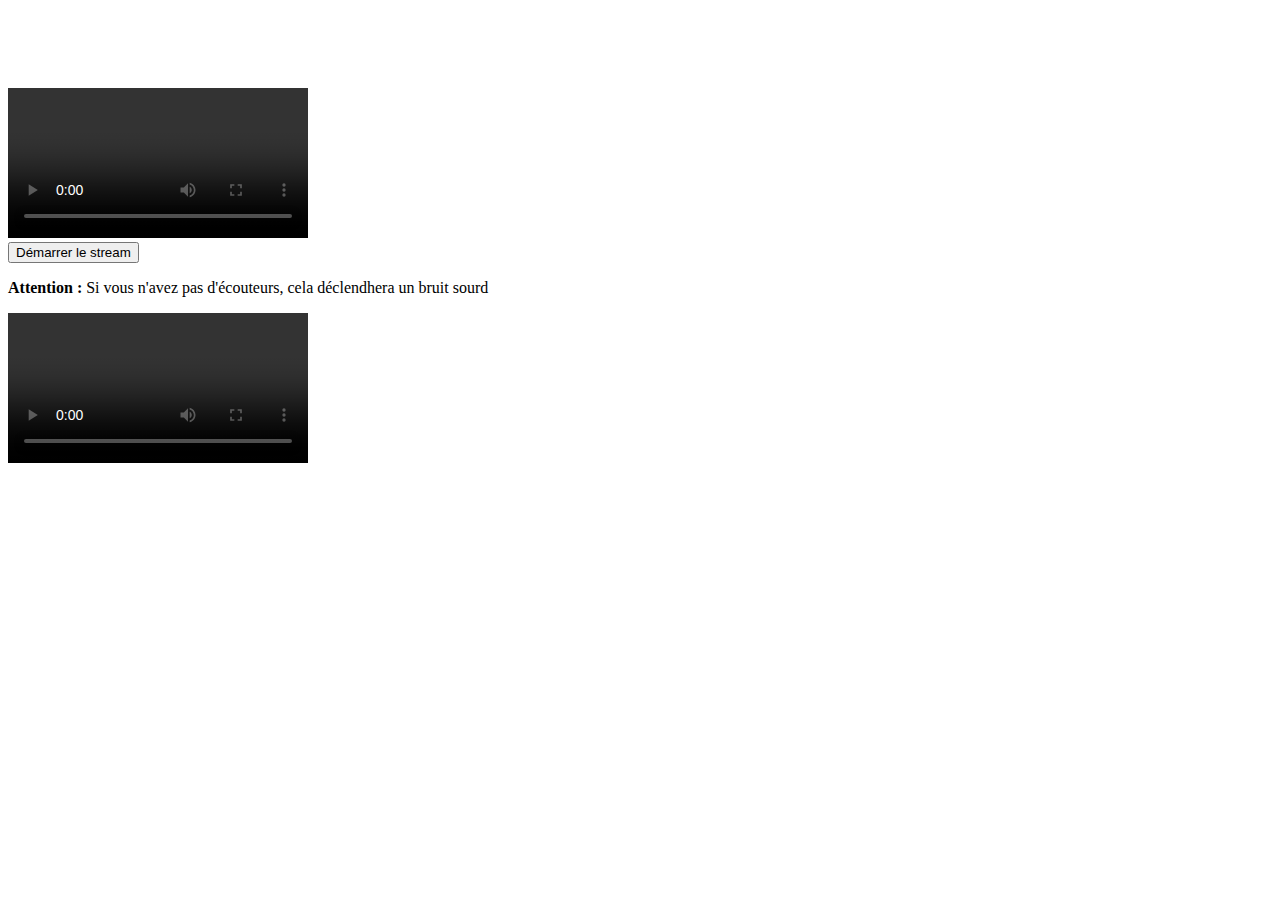
==== public/index.html @ 629df6fa "server socket ajouté" ====
<!DOCTYPE html>
<html lang="en">

<head>
    <meta charset="UTF-8">
    <meta name="viewport" content="width=device-width, initial-scale=1.0">
    <title>WebRTC</title>

    <link rel="stylesheet" href="bootstrap.css" type="text/css">
    <style>
        body {
            padding-top: 5rem;
        }
    </style>
</head>

<body>
    <div class="container">

        <div id="main">
            <video id="leftVideo" controls></video>
            <div>
                <button id="start" class="btn btn-primary">Démarrer le stream</button>
            </div>

            <div id="errorMsg"></div>
            <p class="war"><strong>Attention : </strong>Si vous n'avez pas d'écouteurs, cela déclendhera un bruit sourd</p>
            <video id="rightVideo" controls></video>
        </div>
    </div>

    <!-- appels de script -->
    <script src="adapter-latest.js"></script>
    <script src="./socket.io/socket.io.js"></script>
    <script src="main.js"></script>
</body>

</html>
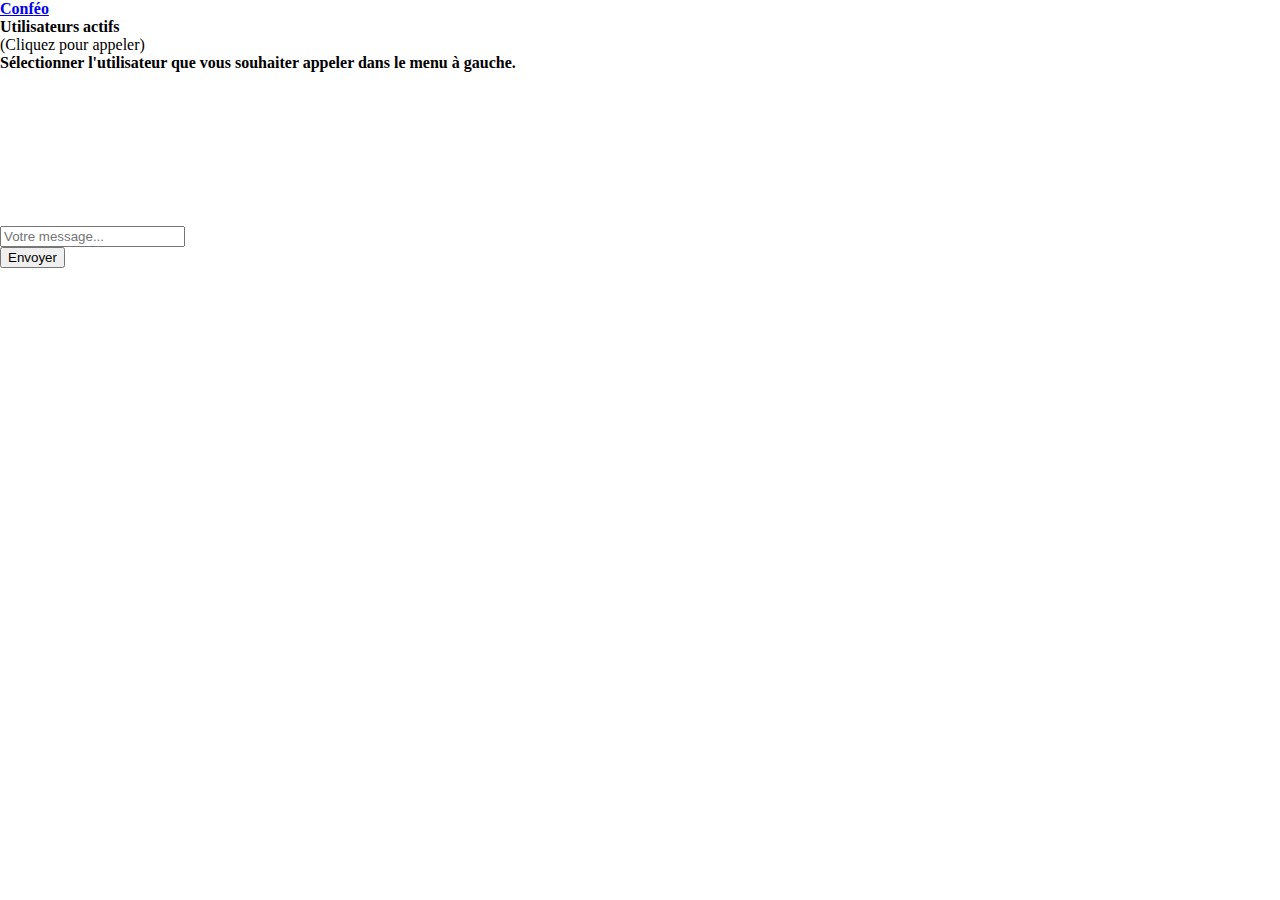
==== commit ebde6c57: "appel marche mais call flow à revoir" ====
--- a/public/index.html
+++ b/public/index.html
@@ -1,4 +1,5 @@
-<!DOCTYPE html>
+<!--
+    <!DOCTYPE html>
 <html lang="en">
 
 <head>
@@ -29,10 +30,101 @@
         </div>
     </div>
 
-    <!-- appels de script -->
     <script src="adapter-latest.js"></script>
     <script src="./socket.io/socket.io.js"></script>
     <script src="main.js"></script>
 </body>
 
+</html>
+-->
+
+
+<!DOCTYPE html>
+<html lang="en">
+
+<head>
+    <meta charset="UTF-8" />
+    <meta name="viewport" content="width=device-width, initial-scale=1.0" />
+    <meta http-equiv="X-UA-Compatible" content="ie=edge" />
+    <title>Confeo</title>
+    <!--
+        <link href="https://fonts.googleapis.com/css?family=Montserrat:300,400,500,700&display=swap" rel="stylesheet" />
+    -->
+
+    <link rel="stylesheet" href="styles.css" type="text/css">
+    <link rel="stylesheet" href="bootstrap.css">
+    <!-- <script src="https://cdnjs.cloudflare.com/ajax/libs/socket.io/2.3.0/socket.io.js"></script> -->
+
+    <style>
+        * {
+            margin: 0;
+            box-sizing: border-box;
+        }
+    </style>
+</head>
+
+<body>
+    <header class="header">
+        <div class="logo-container">
+            <a href="https://localhost:5000">
+                <h4 class="logo-text">
+                    Conf<span class="logo-highlight">éo</span>
+                </h4>
+            </a>
+        </div>
+    </header>
+    <div class="">
+        <div class="row">
+            <div class="col-md-2" id="users-zone">
+                <div class="active-users-panel" id="active-user-container">
+                    <div class="panel-titre">
+                        <h4>Utilisateurs actifs</h4>(Cliquez pour appeler)
+                    </div>
+                </div>
+            </div>
+            <div class="col-md-10" id="chat-zone">
+                <div class="">
+                    <div class="video-chat-container">
+                        <div class=" row" id="navigateur">
+                            <div class="col-md-10">
+                                <h4 class="talk-info" id="talking-with-info">
+                                    Sélectionner l'utilisateur que vous souhaiter appeler dans le menu à gauche.
+                                </h4>
+                            </div>
+                            <div class="col-md-2" id="callButton-zone">
+
+                            </div>
+                        </div>
+
+                        <div class="video-container">
+                            <video autoplay class="remote-video" id="remote-video"></video>
+                            <video autoplay muted class="local-video" id="local-video"></video>
+                        </div>
+                        <div class="text-chat-container">
+                            <div class="receive-message"></div>
+                            <div class="row">
+                                <div class="col-md-10">
+                                    <input type="text" placeholder="Votre message..." class="form-control send-message" id="msg">
+                                </div>
+                                <div class="col-md-2">
+                                    <button type=" button " class="btn btn-success send-button" id="msgButton">Envoyer</button>
+                                </div>
+                            </div>
+                        </div>
+
+                    </div>
+
+                </div>
+            </div>
+        </div>
+    </div>
+
+    <script src="adapter-latest.js"></script>
+    <script src="./socket.io/socket.io.js"></script>
+    <!--
+        
+    -->
+    <script src="main.js"></script>
+</body>
+
 </html>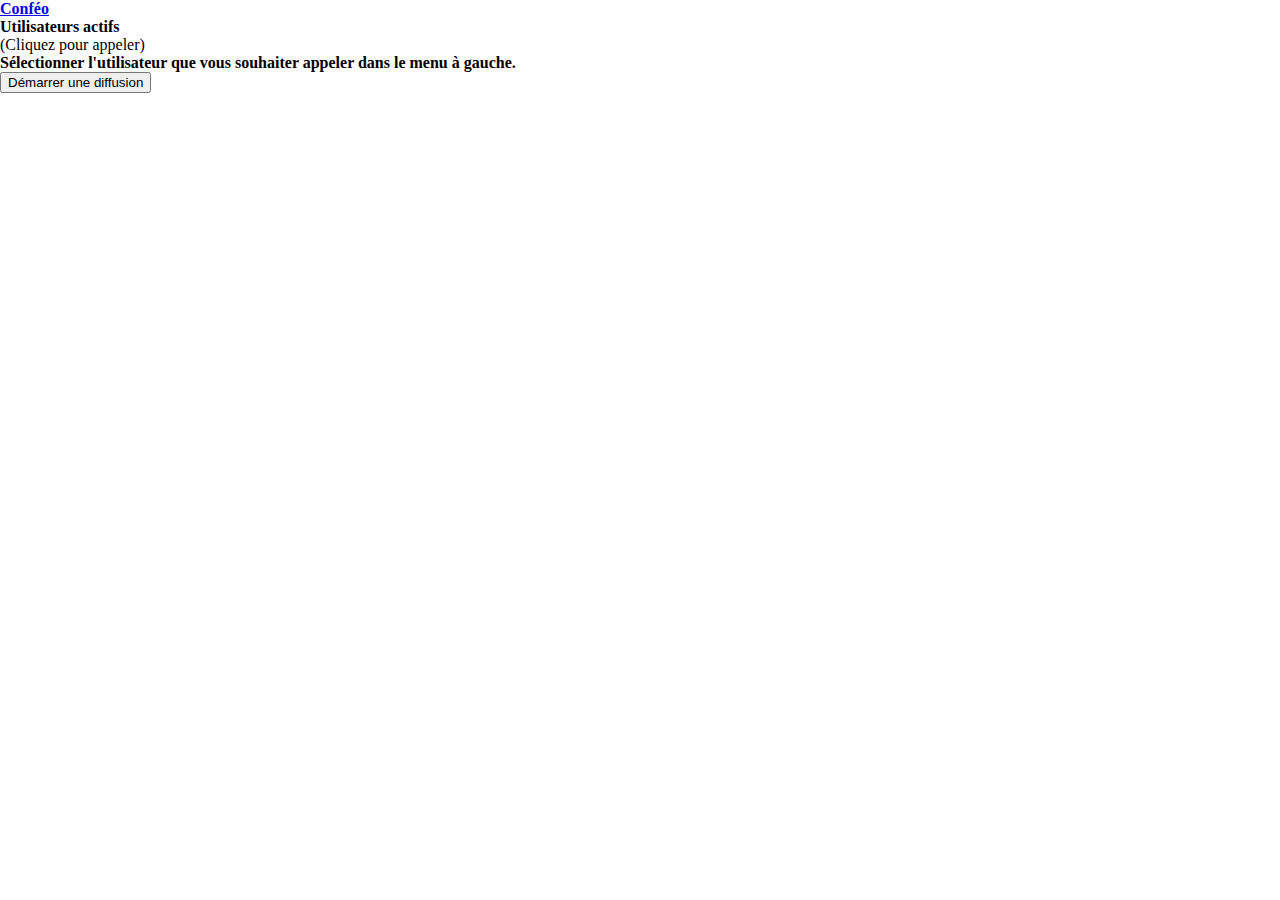
==== commit 97d9b0b6: "datachannel, diffusion et screen share" ====
--- a/public/index.html
+++ b/public/index.html
@@ -1,44 +1,3 @@
-<!--
-    <!DOCTYPE html>
-<html lang="en">
-
-<head>
-    <meta charset="UTF-8">
-    <meta name="viewport" content="width=device-width, initial-scale=1.0">
-    <title>WebRTC</title>
-
-    <link rel="stylesheet" href="bootstrap.css" type="text/css">
-    <style>
-        body {
-            padding-top: 5rem;
-        }
-    </style>
-</head>
-
-<body>
-    <div class="container">
-
-        <div id="main">
-            <video id="leftVideo" controls></video>
-            <div>
-                <button id="start" class="btn btn-primary">Démarrer le stream</button>
-            </div>
-
-            <div id="errorMsg"></div>
-            <p class="war"><strong>Attention : </strong>Si vous n'avez pas d'écouteurs, cela déclendhera un bruit sourd</p>
-            <video id="rightVideo" controls></video>
-        </div>
-    </div>
-
-    <script src="adapter-latest.js"></script>
-    <script src="./socket.io/socket.io.js"></script>
-    <script src="main.js"></script>
-</body>
-
-</html>
--->
-
-
 <!DOCTYPE html>
 <html lang="en">
 
@@ -47,14 +6,8 @@
     <meta name="viewport" content="width=device-width, initial-scale=1.0" />
     <meta http-equiv="X-UA-Compatible" content="ie=edge" />
     <title>Confeo</title>
-    <!--
-        <link href="https://fonts.googleapis.com/css?family=Montserrat:300,400,500,700&display=swap" rel="stylesheet" />
-    -->
-
     <link rel="stylesheet" href="styles.css" type="text/css">
     <link rel="stylesheet" href="bootstrap.css">
-    <!-- <script src="https://cdnjs.cloudflare.com/ajax/libs/socket.io/2.3.0/socket.io.js"></script> -->
-
     <style>
         * {
             margin: 0;
@@ -85,29 +38,40 @@
             <div class="col-md-10" id="chat-zone">
                 <div class="">
                     <div class="video-chat-container">
-                        <div class=" row" id="navigateur">
-                            <div class="col-md-10">
+                        <div class="row" id="navigateur">
+                            <div class="col-md-6">
                                 <h4 class="talk-info" id="talking-with-info">
                                     Sélectionner l'utilisateur que vous souhaiter appeler dans le menu à gauche.
                                 </h4>
                             </div>
-                            <div class="col-md-2" id="callButton-zone">
-
+                            <div class="col-md-6" id="action-zone" hidden>
+                                <div class="col-md-4">
+                                    <button id="start" class="btn btn-default">Start</button>
+                                </div>
+                                <div class="col-md-4">
+                                    <button id="callButton" class="btn btn-primary call">Appeler</button>
+                                </div>
+                                <div class="col-md-4">
+                                    <button id="screen-share" class="btn btn-warning">Streamer l'écran</button>
+                                </div>
                             </div>
                         </div>
-
+                        <div id="diff">
+                            <button id="diffusion" class="btn btn-warning">Démarrer une diffusion</button>
+                        </div>
                         <div class="video-container">
-                            <video autoplay class="remote-video" id="remote-video"></video>
-                            <video autoplay muted class="local-video" id="local-video"></video>
+                            <video autoplay class="remote-video" id="remote-video" hidden></video>
+                            <video autoplay muted class="local-video" id="local-video" hidden></video>
                         </div>
-                        <div class="text-chat-container">
-                            <div class="receive-message"></div>
+                        <div class="text-chat-container" id="msg-zone" hidden>
+                            <div class="receive-message" id="messages">
+                            </div>
                             <div class="row">
                                 <div class="col-md-10">
                                     <input type="text" placeholder="Votre message..." class="form-control send-message" id="msg">
                                 </div>
                                 <div class="col-md-2">
-                                    <button type=" button " class="btn btn-success send-button" id="msgButton">Envoyer</button>
+                                    <button type="button" class="btn btn-success send-button" id="msgButton" disabled>Envoyer</button>
                                 </div>
                             </div>
                         </div>
@@ -121,9 +85,6 @@
 
     <script src="adapter-latest.js"></script>
     <script src="./socket.io/socket.io.js"></script>
-    <!--
-        
-    -->
     <script src="main.js"></script>
 </body>
 
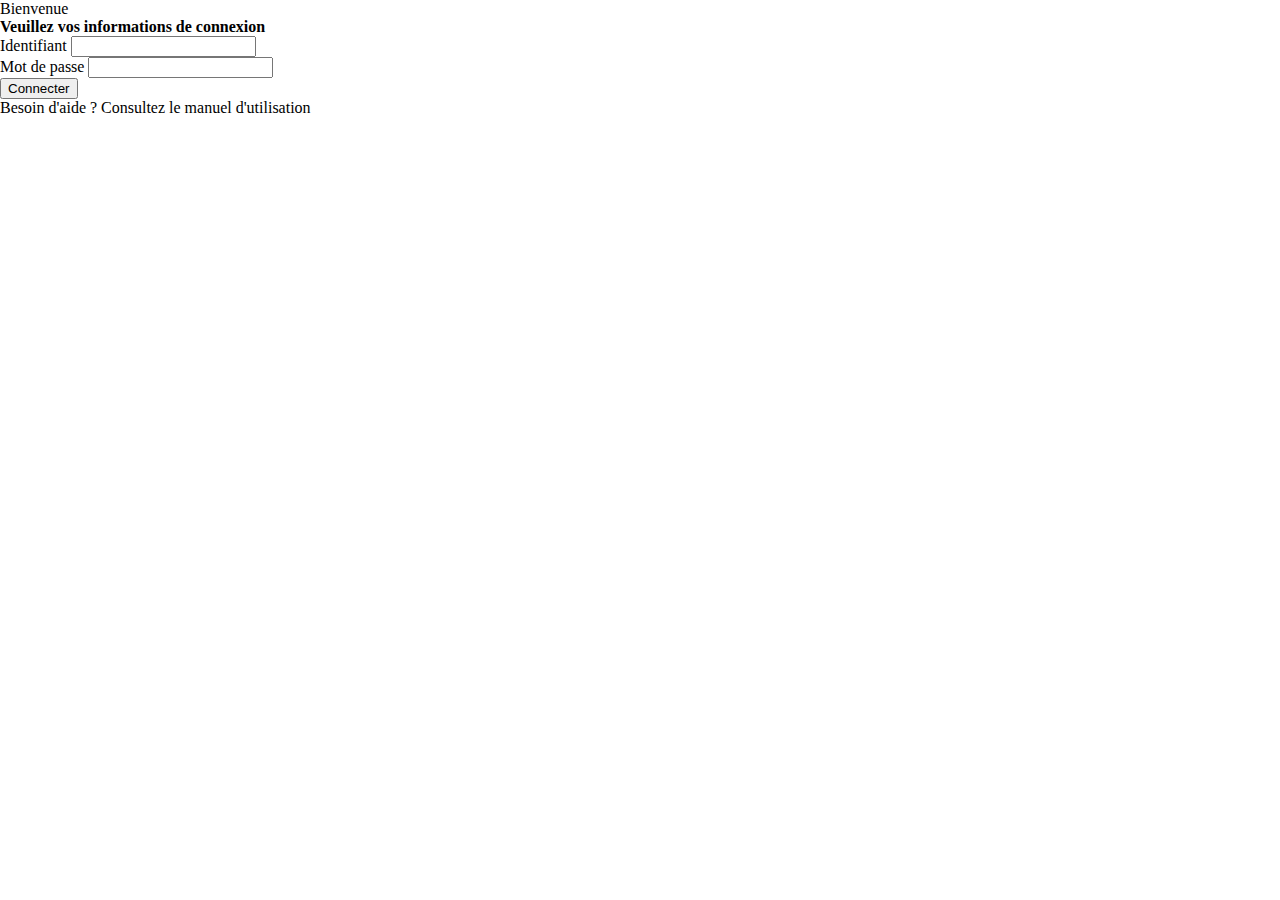
==== commit 5ec7db84: "login ok" ====
--- a/public/index.html
+++ b/public/index.html
@@ -2,12 +2,11 @@
 <html lang="en">
 
 <head>
-    <meta charset="UTF-8" />
-    <meta name="viewport" content="width=device-width, initial-scale=1.0" />
-    <meta http-equiv="X-UA-Compatible" content="ie=edge" />
-    <title>Confeo</title>
+    <meta charset="UTF-8">
+    <meta name="viewport" content="width=device-width, initial-scale=1.0">
     <link rel="stylesheet" href="styles.css" type="text/css">
     <link rel="stylesheet" href="bootstrap.css">
+    <title>Confeo | Login</title>
     <style>
         * {
             margin: 0;
@@ -17,75 +16,32 @@
 </head>
 
 <body>
-    <header class="header">
-        <div class="logo-container">
-            <a href="https://localhost:5000">
-                <h4 class="logo-text">
-                    Conf<span class="logo-highlight">éo</span>
-                </h4>
-            </a>
+    <div class="card py-8">
+        <div class="card-header">
+            Bienvenue
         </div>
-    </header>
-    <div class="">
-        <div class="row">
-            <div class="col-md-2" id="users-zone">
-                <div class="active-users-panel" id="active-user-container">
-                    <div class="panel-titre">
-                        <h4>Utilisateurs actifs</h4>(Cliquez pour appeler)
-                    </div>
+        <div class="card-body">
+            <h4 class="card-title">Veuillez vos informations de connexion</h4>
+            <p class="card-text">
+
+                <div class="form-group">
+                    <label for="identifier">Identifiant</label>
+                    <input id="identifier" class="form-control" type="text" name="identifier" required>
                 </div>
-            </div>
-            <div class="col-md-10" id="chat-zone">
-                <div class="">
-                    <div class="video-chat-container">
-                        <div class="row" id="navigateur">
-                            <div class="col-md-6">
-                                <h4 class="talk-info" id="talking-with-info">
-                                    Sélectionner l'utilisateur que vous souhaiter appeler dans le menu à gauche.
-                                </h4>
-                            </div>
-                            <div class="col-md-6" id="action-zone" hidden>
-                                <div class="col-md-4">
-                                    <button id="start" class="btn btn-default">Start</button>
-                                </div>
-                                <div class="col-md-4">
-                                    <button id="callButton" class="btn btn-primary call">Appeler</button>
-                                </div>
-                                <div class="col-md-4">
-                                    <button id="screen-share" class="btn btn-warning">Streamer l'écran</button>
-                                </div>
-                            </div>
-                        </div>
-                        <div id="diff">
-                            <button id="diffusion" class="btn btn-warning">Démarrer une diffusion</button>
-                        </div>
-                        <div class="video-container">
-                            <video autoplay class="remote-video" id="remote-video" hidden></video>
-                            <video autoplay muted class="local-video" id="local-video" hidden></video>
-                        </div>
-                        <div class="text-chat-container" id="msg-zone" hidden>
-                            <div class="receive-message" id="messages">
-                            </div>
-                            <div class="row">
-                                <div class="col-md-10">
-                                    <input type="text" placeholder="Votre message..." class="form-control send-message" id="msg">
-                                </div>
-                                <div class="col-md-2">
-                                    <button type="button" class="btn btn-success send-button" id="msgButton" disabled>Envoyer</button>
-                                </div>
-                            </div>
-                        </div>
-
-                    </div>
-
+                <div class="form-group">
+                    <label for="mdp">Mot de passe</label>
+                    <input id="mdp" class="form-control" type="text" name="mdp" required>
                 </div>
-            </div>
+                <button class="btn btn-success" id="loginBtn">Connecter</button>
+            </p>
+        </div>
+        <div class="card-footer">
+            Besoin d'aide ? Consultez le manuel d'utilisation
         </div>
     </div>
 
-    <script src="adapter-latest.js"></script>
     <script src="./socket.io/socket.io.js"></script>
-    <script src="main.js"></script>
+    <script src="login.js"></script>
 </body>
 
 </html>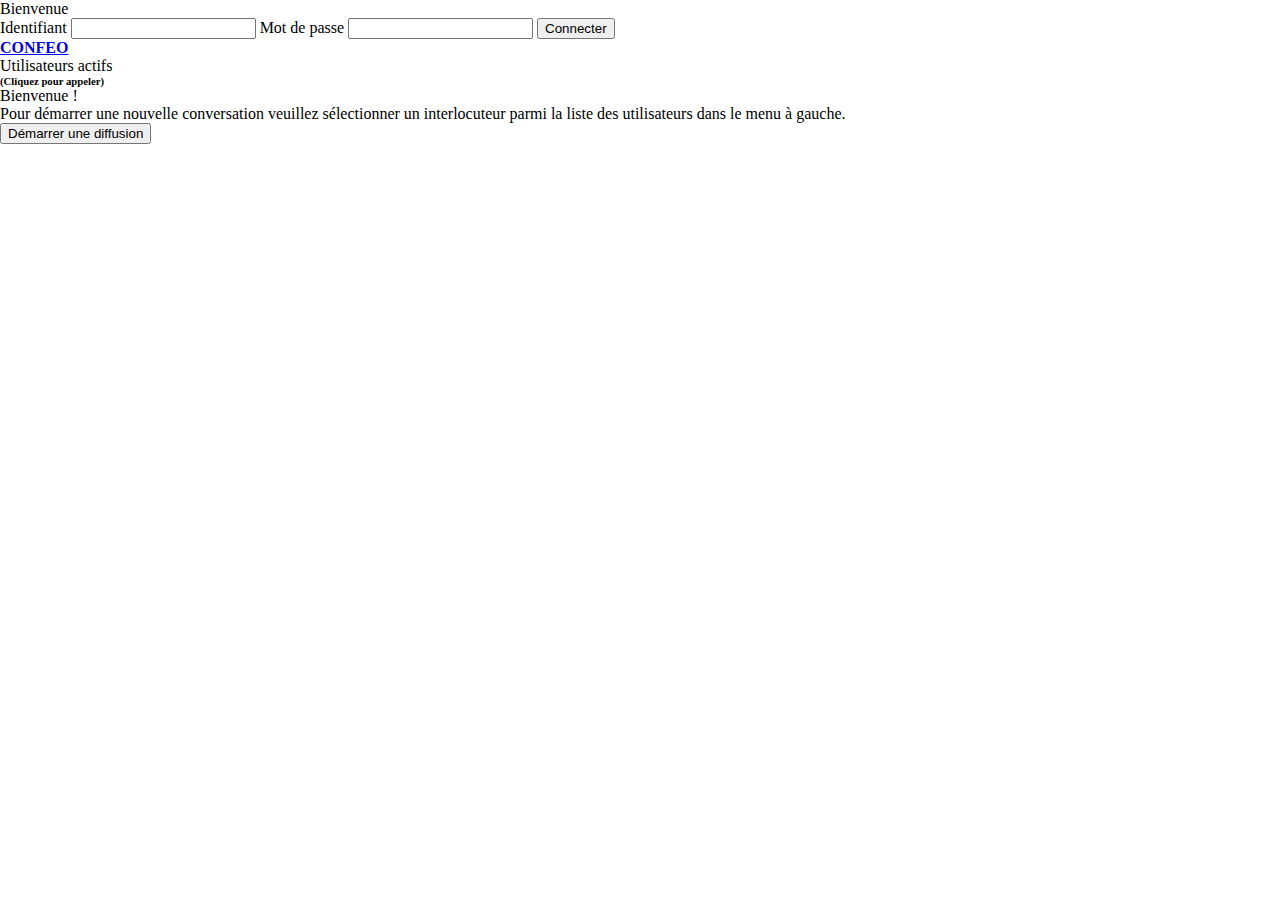
==== commit 8e1e3ef5: "15/10/2020" ====
--- a/public/index.html
+++ b/public/index.html
@@ -2,11 +2,14 @@
 <html lang="en">
 
 <head>
-    <meta charset="UTF-8">
-    <meta name="viewport" content="width=device-width, initial-scale=1.0">
+    <meta charset="UTF-8" />
+    <meta name="viewport" content="width=device-width, initial-scale=1.0" />
+    <meta http-equiv="X-UA-Compatible" content="ie=edge" />
+    <title>Confeo</title>
+    <link rel="stylesheet" href="all.css">
     <link rel="stylesheet" href="styles.css" type="text/css">
+    <link rel="stylesheet" href="login.css" type="text/css">
     <link rel="stylesheet" href="bootstrap.css">
-    <title>Confeo | Login</title>
     <style>
         * {
             margin: 0;
@@ -16,32 +19,134 @@
 </head>
 
 <body>
-    <div class="card py-8">
-        <div class="card-header">
-            Bienvenue
-        </div>
-        <div class="card-body">
-            <h4 class="card-title">Veuillez vos informations de connexion</h4>
-            <p class="card-text">
+    <!-- Login -->
+    <div id="login-form">
+        <div class="login-container">
+            <div class="login-brand">
+                <span>Bienvenue</span>
+            </div>
+            <div class="login-content">
 
-                <div class="form-group">
-                    <label for="identifier">Identifiant</label>
-                    <input id="identifier" class="form-control" type="text" name="identifier" required>
-                </div>
-                <div class="form-group">
-                    <label for="mdp">Mot de passe</label>
-                    <input id="mdp" class="form-control" type="text" name="mdp" required>
-                </div>
+                <label for="identifier">Identifiant</label>
+                <input id="identifier" class="login-input" type="text" name="identifier" required>
+
+
+                <label for="mdp">Mot de passe</label>
+                <input id="mdp" class="login-input" type="password" name="mdp" required>
+
                 <button class="btn btn-success" id="loginBtn">Connecter</button>
-            </p>
-        </div>
-        <div class="card-footer">
-            Besoin d'aide ? Consultez le manuel d'utilisation
+            </div>
+            <div class="login-footer">
+
+            </div>
+
         </div>
     </div>
 
+    <!-- Main app -->
+    <div id="main">
+        <div class="sidebar">
+            <div>
+                <nav class="nav navbar-default bg-primary">
+                    <div class="navbar-header">
+                        <a class="navbar-brand" href="https://192.168.43.91:5000">
+                            <strong>CONFEO</strong>
+                        </a>
+                    </div>
+                </nav>
+            </div>
+            <div id="users-zone">
+                <div class="active-users-panel" id="active-user-container">
+                    <div class="users-container-brand">
+                        <span class="panel-titre">Utilisateurs actifs</span>
+                        <h6>(Cliquez pour appeler)</h6>
+                    </div>
+                </div>
+            </div>
+        </div>
+        <div class="content" id="chat-zone">
+            <header id="header" hidden>
+                <div class="sup">
+
+                    <div class="sup-brand">
+                        <strong><span id="talking-with-info"></span></strong>
+                    </div>
+
+
+                    <div class="sup-nav" id="action-zone" hidden>
+                        <div role="button" id="call-button" class="sup-action">
+                            <i>
+                                <svg class="bi" width="32" height="32" fill="currentColor">
+                                    <use xlink:href="bootstrap-icons/bootstrap-icons.svg#telephone-fill"/>
+                                  </svg>
+                            </i>
+                        </div>
+                        <div role="button" id="video-call-button" class="sup-action">
+                            <i>
+                                    <svg class="bi" width="32" height="32" fill="currentColor">
+                                        <use xlink:href="bootstrap-icons/bootstrap-icons.svg#camera-video-fill"/>
+                                      </svg>
+                                </i>
+                        </div>
+                        <div role="button" id="screen-share" class="sup-action">
+                            <i>
+                                    <svg class="bi" width="32" height="32" fill="currentColor">
+                                        <use xlink:href="bootstrap-icons/bootstrap-icons.svg#display"/>
+                                      </svg>
+                                </i>
+                        </div>
+                    </div>
+                </div>
+            </header>
+            <section>
+                <div class="video-container" id="video-chat-zone" hidden>
+                    <video autoplay class="remote-video surbox" id="remote-video"></video>
+                    <video autoplay muted class="local-video surbox" id="local-video"></video>
+                </div>
+                <div class="message-flow" id="message-zone">
+                    <div id="messages" class="z_tTQ">
+                    </div>
+                </div>
+                <div id="accueil">
+                    <div class="home-info">
+                        <p>Bienvenue !
+                            <br> Pour démarrer une nouvelle conversation veuillez sélectionner un interlocuteur parmi la liste des utilisateurs dans le menu à gauche.
+                        </p>
+                    </div>
+                    <div id="diff">
+                        <button id="diffusion" class="btn btn-warning">Démarrer une diffusion</button>
+                    </div>
+                </div>
+            </section>
+            <footer>
+                <div class="message-send" id="send-message" hidden>
+                    <div class="message">
+                        <div class="text-input">
+                            <input type="text" placeholder="Votre message..." class="_3uMse" id="msg">
+                        </div>
+                        <div id="file-input" role="button" data-animated-icon-item="true" style="opacity: 1; transform: translateY(0%); scale: 1 1;">
+                            <span data-icon="attach-document">
+                                <i>
+                                    <svg class="bi" width="20" height="20" fill="currentColor">
+                                        <use xlink:href="bootstrap-icons/bootstrap-icons.svg#paperclip"/>
+                                    </svg>
+                                </i> 
+                            </span>
+                            <input accept="*" multiple="" type="file" style="display:none;" id="inputf">
+                        </div>
+                    </div>
+                    <div class="send-button" role="button">
+                        <button class="btn-send" id="msgButton" disabled>
+                            OK
+                        </button>
+                    </div>
+                </div>
+            </footer>
+        </div>
+    </div>
+    <script src="adapter-latest.js"></script>
     <script src="./socket.io/socket.io.js"></script>
-    <script src="login.js"></script>
+    <script src="main.js"></script>
 </body>
 
 </html>